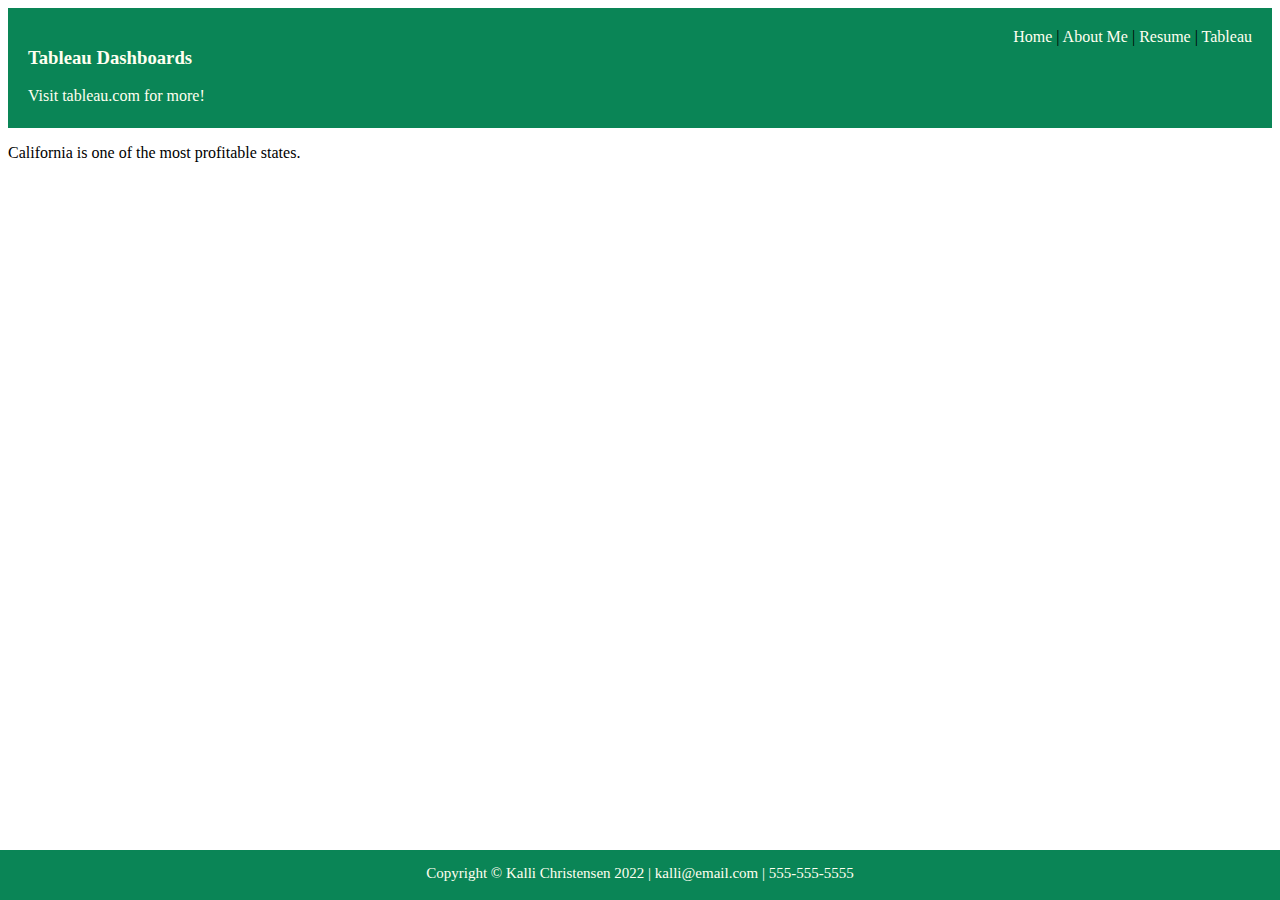
==== html/tableau.html @ ae048c8f "Add files via upload" ====
<!--Last edit: 4/16/22 Kalli Christensen-->
<!DOCTYPE html>
<html>
    <head>
        <title>Kalli Christensen - Tableau</title>
        <link rel="stylesheet" href="../styles/bootstyles.css">
    </head>
    <body> 
        <span class="subheader">
            <a href="../index.html">Home</a> | 
            <a href="aboutme.html">About Me</a> | 
            <a href="resume.html">Resume</a> | 
            <a href="tableau.html">Tableau</a>
        </span>
        <div class="header">
            <h3>Tableau Dashboards</h3>
            <span>Visit <a href="https://www.tableau.com/">tableau.com</a> for more!</span>
        </div>
        <div class="mainbody">
            
            <div class='tableauPlaceholder' id='viz1650154336671' style='position: relative'><noscript><a href='#'><img alt='&lt;Profits by State&gt; ' src='https:&#47;&#47;public.tableau.com&#47;static&#47;images&#47;Pr&#47;ProfitbyState_16501531356380&#47;Sheet10&#47;1_rss.png' style='border: none' /></a></noscript><object class='tableauViz'  style='display:none;'><param name='host_url' value='https%3A%2F%2Fpublic.tableau.com%2F' /> <param name='embed_code_version' value='3' /> <param name='site_root' value='' /><param name='name' value='ProfitbyState_16501531356380&#47;Sheet10' /><param name='tabs' value='no' /><param name='toolbar' value='yes' /><param name='static_image' value='https:&#47;&#47;public.tableau.com&#47;static&#47;images&#47;Pr&#47;ProfitbyState_16501531356380&#47;Sheet10&#47;1.png' /> <param name='animate_transition' value='yes' /><param name='display_static_image' value='yes' /><param name='display_spinner' value='yes' /><param name='display_overlay' value='yes' /><param name='display_count' value='yes' /><param name='language' value='en-US' /><param name='filter' value='publish=yes' /></object></div>                <script type='text/javascript'>                    var divElement = document.getElementById('viz1650154336671');                    var vizElement = divElement.getElementsByTagName('object')[0];                    vizElement.style.width='100%';vizElement.style.height=(divElement.offsetWidth*0.75)+'px';                    var scriptElement = document.createElement('script');                    scriptElement.src = 'https://public.tableau.com/javascripts/api/viz_v1.js';                    vizElement.parentNode.insertBefore(scriptElement, vizElement);                </script>
            <p>California is one of the most profitable states.</p>
            <div class='tableauPlaceholder' id='viz1650154491300' style='position: relative'><noscript><a href='#'><img alt='&lt;California Profits&gt; ' src='https:&#47;&#47;public.tableau.com&#47;static&#47;images&#47;Ca&#47;CaliforniaProfits_16501531825990&#47;Sheet11&#47;1_rss.png' style='border: none' /></a></noscript><object class='tableauViz'  style='display:none;'><param name='host_url' value='https%3A%2F%2Fpublic.tableau.com%2F' /> <param name='embed_code_version' value='3' /> <param name='site_root' value='' /><param name='name' value='CaliforniaProfits_16501531825990&#47;Sheet11' /><param name='tabs' value='no' /><param name='toolbar' value='yes' /><param name='static_image' value='https:&#47;&#47;public.tableau.com&#47;static&#47;images&#47;Ca&#47;CaliforniaProfits_16501531825990&#47;Sheet11&#47;1.png' /> <param name='animate_transition' value='yes' /><param name='display_static_image' value='yes' /><param name='display_spinner' value='yes' /><param name='display_overlay' value='yes' /><param name='display_count' value='yes' /><param name='language' value='en-US' /><param name='filter' value='publish=yes' /></object></div>                <script type='text/javascript'>                    var divElement = document.getElementById('viz1650154491300');                    var vizElement = divElement.getElementsByTagName('object')[0];                    vizElement.style.width='100%';vizElement.style.height=(divElement.offsetWidth*0.75)+'px';                    var scriptElement = document.createElement('script');                    scriptElement.src = 'https://public.tableau.com/javascripts/api/viz_v1.js';                    vizElement.parentNode.insertBefore(scriptElement, vizElement);                </script>
            <div class='tableauPlaceholder' id='viz1650154543712' style='position: relative'><noscript><a href='#'><img alt='&lt;California Profit by Category&gt; ' src='https:&#47;&#47;public.tableau.com&#47;static&#47;images&#47;Pr&#47;ProfitbyCategory_16501542631740&#47;Sheet12&#47;1_rss.png' style='border: none' /></a></noscript><object class='tableauViz'  style='display:none;'><param name='host_url' value='https%3A%2F%2Fpublic.tableau.com%2F' /> <param name='embed_code_version' value='3' /> <param name='site_root' value='' /><param name='name' value='ProfitbyCategory_16501542631740&#47;Sheet12' /><param name='tabs' value='no' /><param name='toolbar' value='yes' /><param name='static_image' value='https:&#47;&#47;public.tableau.com&#47;static&#47;images&#47;Pr&#47;ProfitbyCategory_16501542631740&#47;Sheet12&#47;1.png' /> <param name='animate_transition' value='yes' /><param name='display_static_image' value='yes' /><param name='display_spinner' value='yes' /><param name='display_overlay' value='yes' /><param name='display_count' value='yes' /><param name='language' value='en-US' /><param name='filter' value='publish=yes' /></object></div>                <script type='text/javascript'>                    var divElement = document.getElementById('viz1650154543712');                    var vizElement = divElement.getElementsByTagName('object')[0];                    vizElement.style.width='100%';vizElement.style.height=(divElement.offsetWidth*0.75)+'px';                    var scriptElement = document.createElement('script');                    scriptElement.src = 'https://public.tableau.com/javascripts/api/viz_v1.js';                    vizElement.parentNode.insertBefore(scriptElement, vizElement);                </script>
            <div class='tableauPlaceholder' id='viz1650154676892' style='position: relative'><noscript><a href='#'><img alt='&lt;Forecasted Sales&gt; ' src='https:&#47;&#47;public.tableau.com&#47;static&#47;images&#47;Fo&#47;ForecastedSales_16501542989900&#47;Sheet13&#47;1_rss.png' style='border: none' /></a></noscript><object class='tableauViz'  style='display:none;'><param name='host_url' value='https%3A%2F%2Fpublic.tableau.com%2F' /> <param name='embed_code_version' value='3' /> <param name='site_root' value='' /><param name='name' value='ForecastedSales_16501542989900&#47;Sheet13' /><param name='tabs' value='no' /><param name='toolbar' value='yes' /><param name='static_image' value='https:&#47;&#47;public.tableau.com&#47;static&#47;images&#47;Fo&#47;ForecastedSales_16501542989900&#47;Sheet13&#47;1.png' /> <param name='animate_transition' value='yes' /><param name='display_static_image' value='yes' /><param name='display_spinner' value='yes' /><param name='display_overlay' value='yes' /><param name='display_count' value='yes' /><param name='language' value='en-US' /><param name='filter' value='publish=yes' /></object></div>                <script type='text/javascript'>                    var divElement = document.getElementById('viz1650154676892');                    var vizElement = divElement.getElementsByTagName('object')[0];                    vizElement.style.width='100%';vizElement.style.height=(divElement.offsetWidth*0.75)+'px';                    var scriptElement = document.createElement('script');                    scriptElement.src = 'https://public.tableau.com/javascripts/api/viz_v1.js';                    vizElement.parentNode.insertBefore(scriptElement, vizElement);                </script>
        </div>
        <div class="common footer">
           <p>Copyright &copy; Kalli Christensen 2022 | kalli@email.com | 555-555-5555</p>
        </div>
    </body>
</html>
---- styles/bootstyles.css ----
.common {
    position: absolute;
}
.header {
    top: 0px;
    left: 0px;
    right: 0px;
    height: 80px;
    z-index: 1;
    background-color: rgb(10, 133, 86);
    color: ivory;
    padding: 20px;
}
.subheader {
    float: right;
    padding: 20px;
}
.mainbody {
    top: 115px;
    bottom: 40px;
    left: 5px;
    right: 5px;
}


.footer {
    background-color: rgb(10, 133, 86);
    bottom: 0px;
    height: 50px;
    left: 0px;
    right: 0px;
    font-size: 15px;
    color: ivory;
    text-align: center;
    position: fixed
}

a {
    color: ivory;
    text-decoration: none;
}
a:hover {text-decoration: underline;}
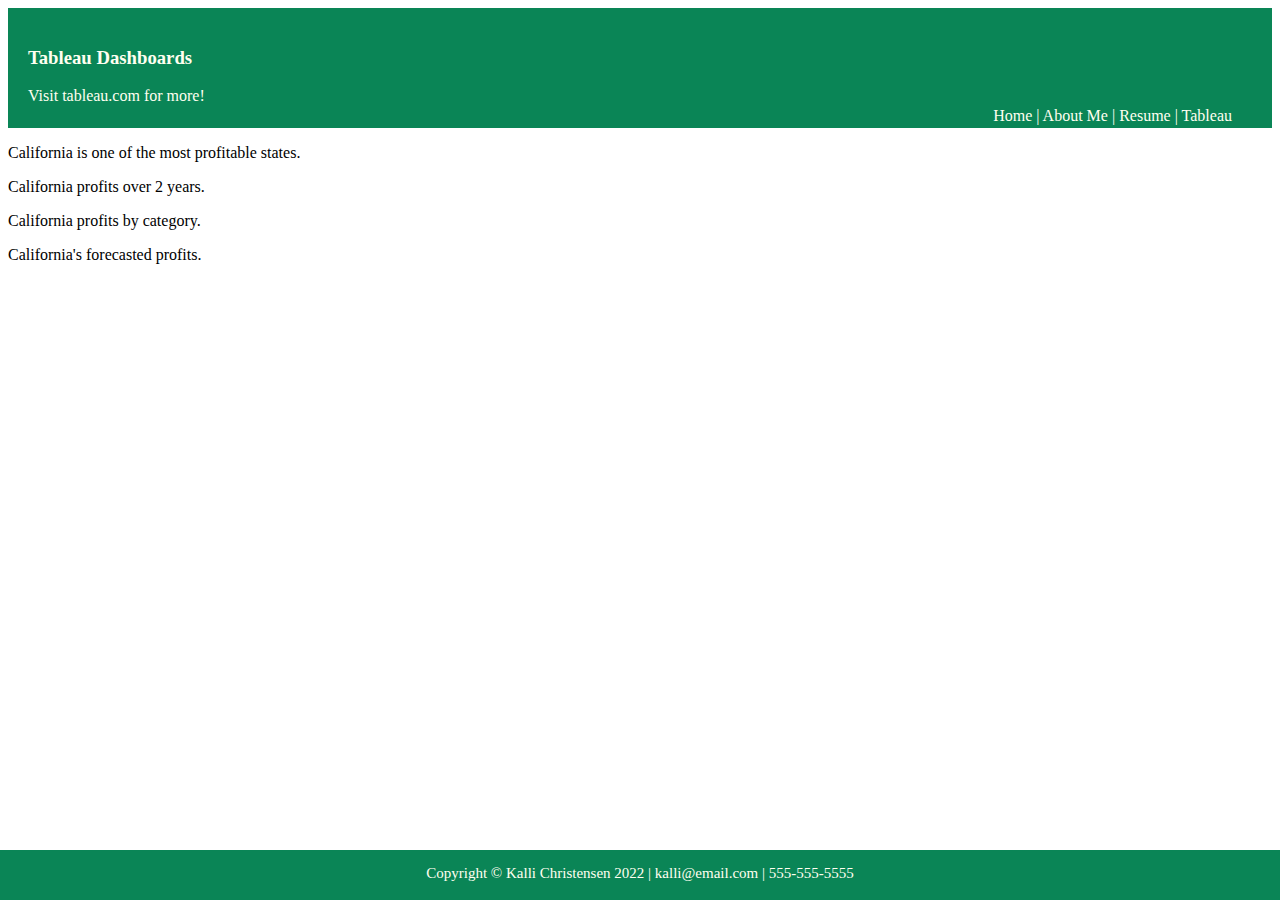
==== commit fe29d101: "Add files via upload" ====
--- a/html/tableau.html
+++ b/html/tableau.html
@@ -6,23 +6,26 @@
         <link rel="stylesheet" href="../styles/bootstyles.css">
     </head>
     <body> 
-        <span class="subheader">
-            <a href="../index.html">Home</a> | 
-            <a href="aboutme.html">About Me</a> | 
-            <a href="resume.html">Resume</a> | 
-            <a href="tableau.html">Tableau</a>
-        </span>
+        
         <div class="header">
             <h3>Tableau Dashboards</h3>
             <span>Visit <a href="https://www.tableau.com/">tableau.com</a> for more!</span>
+            <span class="subheader">
+                <a href="../index.html">Home</a> | 
+                <a href="aboutme.html">About Me</a> | 
+                <a href="resume.html">Resume</a> | 
+                <a href="tableau.html">Tableau</a>
+            </span>
         </div>
         <div class="mainbody">
-            
-            <div class='tableauPlaceholder' id='viz1650154336671' style='position: relative'><noscript><a href='#'><img alt='&lt;Profits by State&gt; ' src='https:&#47;&#47;public.tableau.com&#47;static&#47;images&#47;Pr&#47;ProfitbyState_16501531356380&#47;Sheet10&#47;1_rss.png' style='border: none' /></a></noscript><object class='tableauViz'  style='display:none;'><param name='host_url' value='https%3A%2F%2Fpublic.tableau.com%2F' /> <param name='embed_code_version' value='3' /> <param name='site_root' value='' /><param name='name' value='ProfitbyState_16501531356380&#47;Sheet10' /><param name='tabs' value='no' /><param name='toolbar' value='yes' /><param name='static_image' value='https:&#47;&#47;public.tableau.com&#47;static&#47;images&#47;Pr&#47;ProfitbyState_16501531356380&#47;Sheet10&#47;1.png' /> <param name='animate_transition' value='yes' /><param name='display_static_image' value='yes' /><param name='display_spinner' value='yes' /><param name='display_overlay' value='yes' /><param name='display_count' value='yes' /><param name='language' value='en-US' /><param name='filter' value='publish=yes' /></object></div>                <script type='text/javascript'>                    var divElement = document.getElementById('viz1650154336671');                    var vizElement = divElement.getElementsByTagName('object')[0];                    vizElement.style.width='100%';vizElement.style.height=(divElement.offsetWidth*0.75)+'px';                    var scriptElement = document.createElement('script');                    scriptElement.src = 'https://public.tableau.com/javascripts/api/viz_v1.js';                    vizElement.parentNode.insertBefore(scriptElement, vizElement);                </script>
+            <div class='tableauPlaceholder topleft' id='viz1650154336671' style='position: relative'><noscript><a href='#'><img alt='&lt;Profits by State&gt; ' src='https:&#47;&#47;public.tableau.com&#47;static&#47;images&#47;Pr&#47;ProfitbyState_16501531356380&#47;Sheet10&#47;1_rss.png' style='border: none' /></a></noscript><object class='tableauViz'  style='display:none;'><param name='host_url' value='https%3A%2F%2Fpublic.tableau.com%2F' /> <param name='embed_code_version' value='3' /> <param name='site_root' value='' /><param name='name' value='ProfitbyState_16501531356380&#47;Sheet10' /><param name='tabs' value='no' /><param name='toolbar' value='yes' /><param name='static_image' value='https:&#47;&#47;public.tableau.com&#47;static&#47;images&#47;Pr&#47;ProfitbyState_16501531356380&#47;Sheet10&#47;1.png' /> <param name='animate_transition' value='yes' /><param name='display_static_image' value='yes' /><param name='display_spinner' value='yes' /><param name='display_overlay' value='yes' /><param name='display_count' value='yes' /><param name='language' value='en-US' /><param name='filter' value='publish=yes' /></object></div>                <script type='text/javascript'>                    var divElement = document.getElementById('viz1650154336671');                    var vizElement = divElement.getElementsByTagName('object')[0];                    vizElement.style.width='100%';vizElement.style.height=(divElement.offsetWidth*0.75)+'px';                    var scriptElement = document.createElement('script');                    scriptElement.src = 'https://public.tableau.com/javascripts/api/viz_v1.js';                    vizElement.parentNode.insertBefore(scriptElement, vizElement);                </script>
             <p>California is one of the most profitable states.</p>
-            <div class='tableauPlaceholder' id='viz1650154491300' style='position: relative'><noscript><a href='#'><img alt='&lt;California Profits&gt; ' src='https:&#47;&#47;public.tableau.com&#47;static&#47;images&#47;Ca&#47;CaliforniaProfits_16501531825990&#47;Sheet11&#47;1_rss.png' style='border: none' /></a></noscript><object class='tableauViz'  style='display:none;'><param name='host_url' value='https%3A%2F%2Fpublic.tableau.com%2F' /> <param name='embed_code_version' value='3' /> <param name='site_root' value='' /><param name='name' value='CaliforniaProfits_16501531825990&#47;Sheet11' /><param name='tabs' value='no' /><param name='toolbar' value='yes' /><param name='static_image' value='https:&#47;&#47;public.tableau.com&#47;static&#47;images&#47;Ca&#47;CaliforniaProfits_16501531825990&#47;Sheet11&#47;1.png' /> <param name='animate_transition' value='yes' /><param name='display_static_image' value='yes' /><param name='display_spinner' value='yes' /><param name='display_overlay' value='yes' /><param name='display_count' value='yes' /><param name='language' value='en-US' /><param name='filter' value='publish=yes' /></object></div>                <script type='text/javascript'>                    var divElement = document.getElementById('viz1650154491300');                    var vizElement = divElement.getElementsByTagName('object')[0];                    vizElement.style.width='100%';vizElement.style.height=(divElement.offsetWidth*0.75)+'px';                    var scriptElement = document.createElement('script');                    scriptElement.src = 'https://public.tableau.com/javascripts/api/viz_v1.js';                    vizElement.parentNode.insertBefore(scriptElement, vizElement);                </script>
-            <div class='tableauPlaceholder' id='viz1650154543712' style='position: relative'><noscript><a href='#'><img alt='&lt;California Profit by Category&gt; ' src='https:&#47;&#47;public.tableau.com&#47;static&#47;images&#47;Pr&#47;ProfitbyCategory_16501542631740&#47;Sheet12&#47;1_rss.png' style='border: none' /></a></noscript><object class='tableauViz'  style='display:none;'><param name='host_url' value='https%3A%2F%2Fpublic.tableau.com%2F' /> <param name='embed_code_version' value='3' /> <param name='site_root' value='' /><param name='name' value='ProfitbyCategory_16501542631740&#47;Sheet12' /><param name='tabs' value='no' /><param name='toolbar' value='yes' /><param name='static_image' value='https:&#47;&#47;public.tableau.com&#47;static&#47;images&#47;Pr&#47;ProfitbyCategory_16501542631740&#47;Sheet12&#47;1.png' /> <param name='animate_transition' value='yes' /><param name='display_static_image' value='yes' /><param name='display_spinner' value='yes' /><param name='display_overlay' value='yes' /><param name='display_count' value='yes' /><param name='language' value='en-US' /><param name='filter' value='publish=yes' /></object></div>                <script type='text/javascript'>                    var divElement = document.getElementById('viz1650154543712');                    var vizElement = divElement.getElementsByTagName('object')[0];                    vizElement.style.width='100%';vizElement.style.height=(divElement.offsetWidth*0.75)+'px';                    var scriptElement = document.createElement('script');                    scriptElement.src = 'https://public.tableau.com/javascripts/api/viz_v1.js';                    vizElement.parentNode.insertBefore(scriptElement, vizElement);                </script>
-            <div class='tableauPlaceholder' id='viz1650154676892' style='position: relative'><noscript><a href='#'><img alt='&lt;Forecasted Sales&gt; ' src='https:&#47;&#47;public.tableau.com&#47;static&#47;images&#47;Fo&#47;ForecastedSales_16501542989900&#47;Sheet13&#47;1_rss.png' style='border: none' /></a></noscript><object class='tableauViz'  style='display:none;'><param name='host_url' value='https%3A%2F%2Fpublic.tableau.com%2F' /> <param name='embed_code_version' value='3' /> <param name='site_root' value='' /><param name='name' value='ForecastedSales_16501542989900&#47;Sheet13' /><param name='tabs' value='no' /><param name='toolbar' value='yes' /><param name='static_image' value='https:&#47;&#47;public.tableau.com&#47;static&#47;images&#47;Fo&#47;ForecastedSales_16501542989900&#47;Sheet13&#47;1.png' /> <param name='animate_transition' value='yes' /><param name='display_static_image' value='yes' /><param name='display_spinner' value='yes' /><param name='display_overlay' value='yes' /><param name='display_count' value='yes' /><param name='language' value='en-US' /><param name='filter' value='publish=yes' /></object></div>                <script type='text/javascript'>                    var divElement = document.getElementById('viz1650154676892');                    var vizElement = divElement.getElementsByTagName('object')[0];                    vizElement.style.width='100%';vizElement.style.height=(divElement.offsetWidth*0.75)+'px';                    var scriptElement = document.createElement('script');                    scriptElement.src = 'https://public.tableau.com/javascripts/api/viz_v1.js';                    vizElement.parentNode.insertBefore(scriptElement, vizElement);                </script>
+            <div class='tableauPlaceholder topright' id='viz1650154491300' style='position: relative'><noscript><a href='#'><img alt='&lt;California Profits&gt; ' src='https:&#47;&#47;public.tableau.com&#47;static&#47;images&#47;Ca&#47;CaliforniaProfits_16501531825990&#47;Sheet11&#47;1_rss.png' style='border: none' /></a></noscript><object class='tableauViz'  style='display:none;'><param name='host_url' value='https%3A%2F%2Fpublic.tableau.com%2F' /> <param name='embed_code_version' value='3' /> <param name='site_root' value='' /><param name='name' value='CaliforniaProfits_16501531825990&#47;Sheet11' /><param name='tabs' value='no' /><param name='toolbar' value='yes' /><param name='static_image' value='https:&#47;&#47;public.tableau.com&#47;static&#47;images&#47;Ca&#47;CaliforniaProfits_16501531825990&#47;Sheet11&#47;1.png' /> <param name='animate_transition' value='yes' /><param name='display_static_image' value='yes' /><param name='display_spinner' value='yes' /><param name='display_overlay' value='yes' /><param name='display_count' value='yes' /><param name='language' value='en-US' /><param name='filter' value='publish=yes' /></object></div>                <script type='text/javascript'>                    var divElement = document.getElementById('viz1650154491300');                    var vizElement = divElement.getElementsByTagName('object')[0];                    vizElement.style.width='100%';vizElement.style.height=(divElement.offsetWidth*0.75)+'px';                    var scriptElement = document.createElement('script');                    scriptElement.src = 'https://public.tableau.com/javascripts/api/viz_v1.js';                    vizElement.parentNode.insertBefore(scriptElement, vizElement);                </script>
+            <p>California profits over 2 years.</p>
+            <div class='tableauPlaceholder bottomleft' id='viz1650154543712' style='position: relative'><noscript><a href='#'><img alt='&lt;California Profit by Category&gt; ' src='https:&#47;&#47;public.tableau.com&#47;static&#47;images&#47;Pr&#47;ProfitbyCategory_16501542631740&#47;Sheet12&#47;1_rss.png' style='border: none' /></a></noscript><object class='tableauViz'  style='display:none;'><param name='host_url' value='https%3A%2F%2Fpublic.tableau.com%2F' /> <param name='embed_code_version' value='3' /> <param name='site_root' value='' /><param name='name' value='ProfitbyCategory_16501542631740&#47;Sheet12' /><param name='tabs' value='no' /><param name='toolbar' value='yes' /><param name='static_image' value='https:&#47;&#47;public.tableau.com&#47;static&#47;images&#47;Pr&#47;ProfitbyCategory_16501542631740&#47;Sheet12&#47;1.png' /> <param name='animate_transition' value='yes' /><param name='display_static_image' value='yes' /><param name='display_spinner' value='yes' /><param name='display_overlay' value='yes' /><param name='display_count' value='yes' /><param name='language' value='en-US' /><param name='filter' value='publish=yes' /></object></div>                <script type='text/javascript'>                    var divElement = document.getElementById('viz1650154543712');                    var vizElement = divElement.getElementsByTagName('object')[0];                    vizElement.style.width='100%';vizElement.style.height=(divElement.offsetWidth*0.75)+'px';                    var scriptElement = document.createElement('script');                    scriptElement.src = 'https://public.tableau.com/javascripts/api/viz_v1.js';                    vizElement.parentNode.insertBefore(scriptElement, vizElement);                </script>
+            <p>California profits by category.</p>
+            <div class='tableauPlaceholder bottomright' id='viz1650154676892' style='position: relative'><noscript><a href='#'><img alt='&lt;Forecasted Sales&gt; ' src='https:&#47;&#47;public.tableau.com&#47;static&#47;images&#47;Fo&#47;ForecastedSales_16501542989900&#47;Sheet13&#47;1_rss.png' style='border: none' /></a></noscript><object class='tableauViz'  style='display:none;'><param name='host_url' value='https%3A%2F%2Fpublic.tableau.com%2F' /> <param name='embed_code_version' value='3' /> <param name='site_root' value='' /><param name='name' value='ForecastedSales_16501542989900&#47;Sheet13' /><param name='tabs' value='no' /><param name='toolbar' value='yes' /><param name='static_image' value='https:&#47;&#47;public.tableau.com&#47;static&#47;images&#47;Fo&#47;ForecastedSales_16501542989900&#47;Sheet13&#47;1.png' /> <param name='animate_transition' value='yes' /><param name='display_static_image' value='yes' /><param name='display_spinner' value='yes' /><param name='display_overlay' value='yes' /><param name='display_count' value='yes' /><param name='language' value='en-US' /><param name='filter' value='publish=yes' /></object></div>                <script type='text/javascript'>                    var divElement = document.getElementById('viz1650154676892');                    var vizElement = divElement.getElementsByTagName('object')[0];                    vizElement.style.width='100%';vizElement.style.height=(divElement.offsetWidth*0.75)+'px';                    var scriptElement = document.createElement('script');                    scriptElement.src = 'https://public.tableau.com/javascripts/api/viz_v1.js';                    vizElement.parentNode.insertBefore(scriptElement, vizElement);                </script>
+            <p>California's forecasted profits.</p>
         </div>
         <div class="common footer">
            <p>Copyright &copy; Kalli Christensen 2022 | kalli@email.com | 555-555-5555</p>
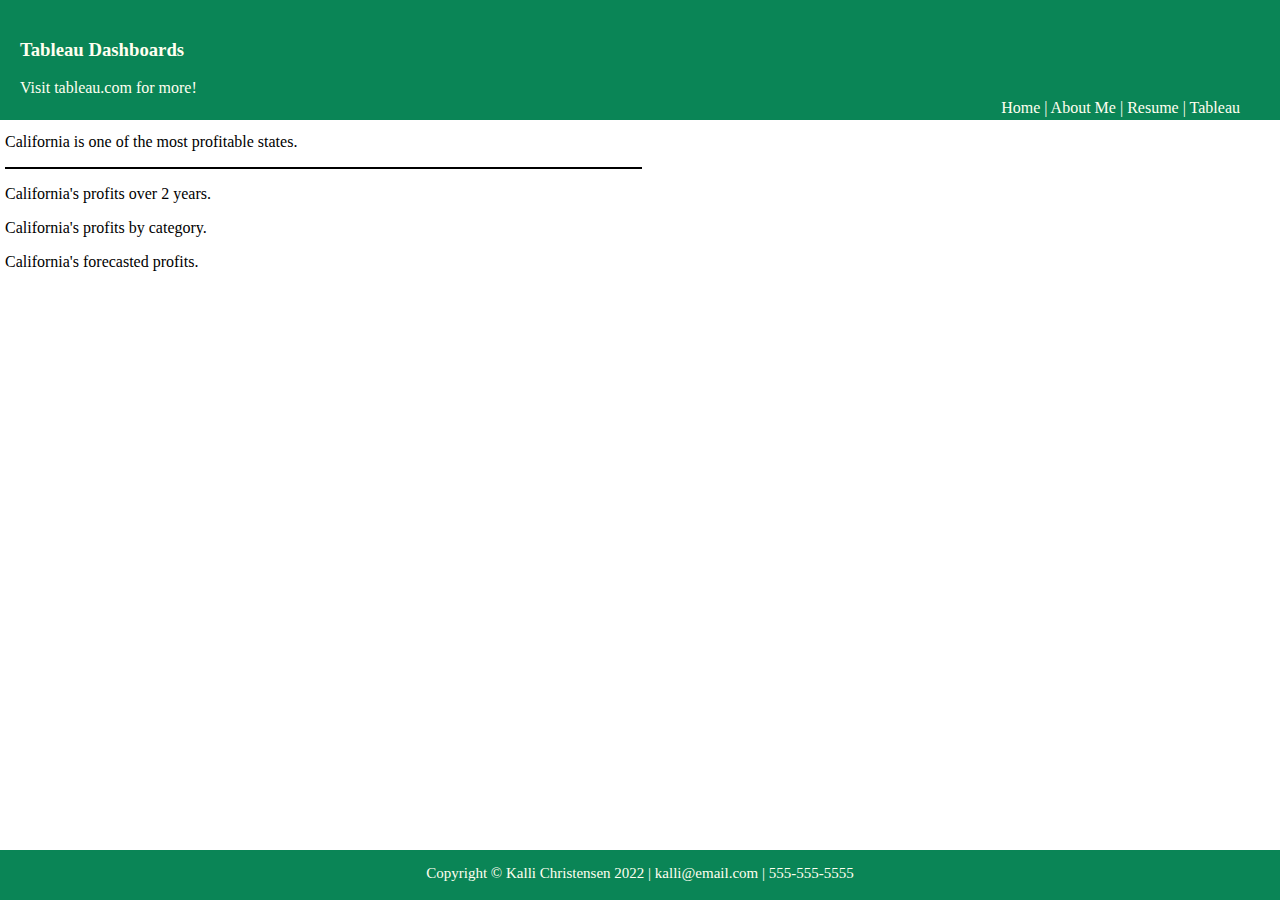
==== commit 4b610cfe: "Add files via upload" ====
--- a/html/tableau.html
+++ b/html/tableau.html
@@ -21,9 +21,9 @@
             <div class='tableauPlaceholder topleft' id='viz1650154336671' style='position: relative'><noscript><a href='#'><img alt='&lt;Profits by State&gt; ' src='https:&#47;&#47;public.tableau.com&#47;static&#47;images&#47;Pr&#47;ProfitbyState_16501531356380&#47;Sheet10&#47;1_rss.png' style='border: none' /></a></noscript><object class='tableauViz'  style='display:none;'><param name='host_url' value='https%3A%2F%2Fpublic.tableau.com%2F' /> <param name='embed_code_version' value='3' /> <param name='site_root' value='' /><param name='name' value='ProfitbyState_16501531356380&#47;Sheet10' /><param name='tabs' value='no' /><param name='toolbar' value='yes' /><param name='static_image' value='https:&#47;&#47;public.tableau.com&#47;static&#47;images&#47;Pr&#47;ProfitbyState_16501531356380&#47;Sheet10&#47;1.png' /> <param name='animate_transition' value='yes' /><param name='display_static_image' value='yes' /><param name='display_spinner' value='yes' /><param name='display_overlay' value='yes' /><param name='display_count' value='yes' /><param name='language' value='en-US' /><param name='filter' value='publish=yes' /></object></div>                <script type='text/javascript'>                    var divElement = document.getElementById('viz1650154336671');                    var vizElement = divElement.getElementsByTagName('object')[0];                    vizElement.style.width='100%';vizElement.style.height=(divElement.offsetWidth*0.75)+'px';                    var scriptElement = document.createElement('script');                    scriptElement.src = 'https://public.tableau.com/javascripts/api/viz_v1.js';                    vizElement.parentNode.insertBefore(scriptElement, vizElement);                </script>
             <p>California is one of the most profitable states.</p>
             <div class='tableauPlaceholder topright' id='viz1650154491300' style='position: relative'><noscript><a href='#'><img alt='&lt;California Profits&gt; ' src='https:&#47;&#47;public.tableau.com&#47;static&#47;images&#47;Ca&#47;CaliforniaProfits_16501531825990&#47;Sheet11&#47;1_rss.png' style='border: none' /></a></noscript><object class='tableauViz'  style='display:none;'><param name='host_url' value='https%3A%2F%2Fpublic.tableau.com%2F' /> <param name='embed_code_version' value='3' /> <param name='site_root' value='' /><param name='name' value='CaliforniaProfits_16501531825990&#47;Sheet11' /><param name='tabs' value='no' /><param name='toolbar' value='yes' /><param name='static_image' value='https:&#47;&#47;public.tableau.com&#47;static&#47;images&#47;Ca&#47;CaliforniaProfits_16501531825990&#47;Sheet11&#47;1.png' /> <param name='animate_transition' value='yes' /><param name='display_static_image' value='yes' /><param name='display_spinner' value='yes' /><param name='display_overlay' value='yes' /><param name='display_count' value='yes' /><param name='language' value='en-US' /><param name='filter' value='publish=yes' /></object></div>                <script type='text/javascript'>                    var divElement = document.getElementById('viz1650154491300');                    var vizElement = divElement.getElementsByTagName('object')[0];                    vizElement.style.width='100%';vizElement.style.height=(divElement.offsetWidth*0.75)+'px';                    var scriptElement = document.createElement('script');                    scriptElement.src = 'https://public.tableau.com/javascripts/api/viz_v1.js';                    vizElement.parentNode.insertBefore(scriptElement, vizElement);                </script>
-            <p>California profits over 2 years.</p>
+            <p>California's profits over 2 years.</p>
             <div class='tableauPlaceholder bottomleft' id='viz1650154543712' style='position: relative'><noscript><a href='#'><img alt='&lt;California Profit by Category&gt; ' src='https:&#47;&#47;public.tableau.com&#47;static&#47;images&#47;Pr&#47;ProfitbyCategory_16501542631740&#47;Sheet12&#47;1_rss.png' style='border: none' /></a></noscript><object class='tableauViz'  style='display:none;'><param name='host_url' value='https%3A%2F%2Fpublic.tableau.com%2F' /> <param name='embed_code_version' value='3' /> <param name='site_root' value='' /><param name='name' value='ProfitbyCategory_16501542631740&#47;Sheet12' /><param name='tabs' value='no' /><param name='toolbar' value='yes' /><param name='static_image' value='https:&#47;&#47;public.tableau.com&#47;static&#47;images&#47;Pr&#47;ProfitbyCategory_16501542631740&#47;Sheet12&#47;1.png' /> <param name='animate_transition' value='yes' /><param name='display_static_image' value='yes' /><param name='display_spinner' value='yes' /><param name='display_overlay' value='yes' /><param name='display_count' value='yes' /><param name='language' value='en-US' /><param name='filter' value='publish=yes' /></object></div>                <script type='text/javascript'>                    var divElement = document.getElementById('viz1650154543712');                    var vizElement = divElement.getElementsByTagName('object')[0];                    vizElement.style.width='100%';vizElement.style.height=(divElement.offsetWidth*0.75)+'px';                    var scriptElement = document.createElement('script');                    scriptElement.src = 'https://public.tableau.com/javascripts/api/viz_v1.js';                    vizElement.parentNode.insertBefore(scriptElement, vizElement);                </script>
-            <p>California profits by category.</p>
+            <p>California's profits by category.</p>
             <div class='tableauPlaceholder bottomright' id='viz1650154676892' style='position: relative'><noscript><a href='#'><img alt='&lt;Forecasted Sales&gt; ' src='https:&#47;&#47;public.tableau.com&#47;static&#47;images&#47;Fo&#47;ForecastedSales_16501542989900&#47;Sheet13&#47;1_rss.png' style='border: none' /></a></noscript><object class='tableauViz'  style='display:none;'><param name='host_url' value='https%3A%2F%2Fpublic.tableau.com%2F' /> <param name='embed_code_version' value='3' /> <param name='site_root' value='' /><param name='name' value='ForecastedSales_16501542989900&#47;Sheet13' /><param name='tabs' value='no' /><param name='toolbar' value='yes' /><param name='static_image' value='https:&#47;&#47;public.tableau.com&#47;static&#47;images&#47;Fo&#47;ForecastedSales_16501542989900&#47;Sheet13&#47;1.png' /> <param name='animate_transition' value='yes' /><param name='display_static_image' value='yes' /><param name='display_spinner' value='yes' /><param name='display_overlay' value='yes' /><param name='display_count' value='yes' /><param name='language' value='en-US' /><param name='filter' value='publish=yes' /></object></div>                <script type='text/javascript'>                    var divElement = document.getElementById('viz1650154676892');                    var vizElement = divElement.getElementsByTagName('object')[0];                    vizElement.style.width='100%';vizElement.style.height=(divElement.offsetWidth*0.75)+'px';                    var scriptElement = document.createElement('script');                    scriptElement.src = 'https://public.tableau.com/javascripts/api/viz_v1.js';                    vizElement.parentNode.insertBefore(scriptElement, vizElement);                </script>
             <p>California's forecasted profits.</p>
         </div>
--- a/styles/bootstyles.css
+++ b/styles/bootstyles.css
@@ -1,6 +1,4 @@
-.common {
-    position: absolute;
-}
+
 .header {
     top: 0px;
     left: 0px;
@@ -10,19 +8,48 @@
     background-color: rgb(10, 133, 86);
     color: ivory;
     padding: 20px;
+    position: absolute;
 }
 .subheader {
     float: right;
     padding: 20px;
+    position: sticky
 }
 .mainbody {
     top: 115px;
-    bottom: 40px;
+    bottom: 100px;
     left: 5px;
     right: 5px;
+    position: absolute;
+    padding-bottom: 100px;
 }
 
+.topleft {
+    position: absolute;
+    left: 0px;
+    top: 0px;
+    max-width: 50%;
+    height: auto;
+    border: 1px black solid;
+}
 
+.topright {
+    position: absolute;
+    right: 0px;
+    top: 0px;
+    max-width: 50%;
+    height: auto;
+    border: 1px black solid;
+}
+.bottomleft {
+    position: relative;
+    max-width: 50%;
+}
+
+.bottomright {
+    position: relative;
+    max-width: 50%;
+}
 .footer {
     background-color: rgb(10, 133, 86);
     bottom: 0px;
@@ -32,7 +59,7 @@
     font-size: 15px;
     color: ivory;
     text-align: center;
-    position: fixed
+    position: fixed;
 }
 
 a {
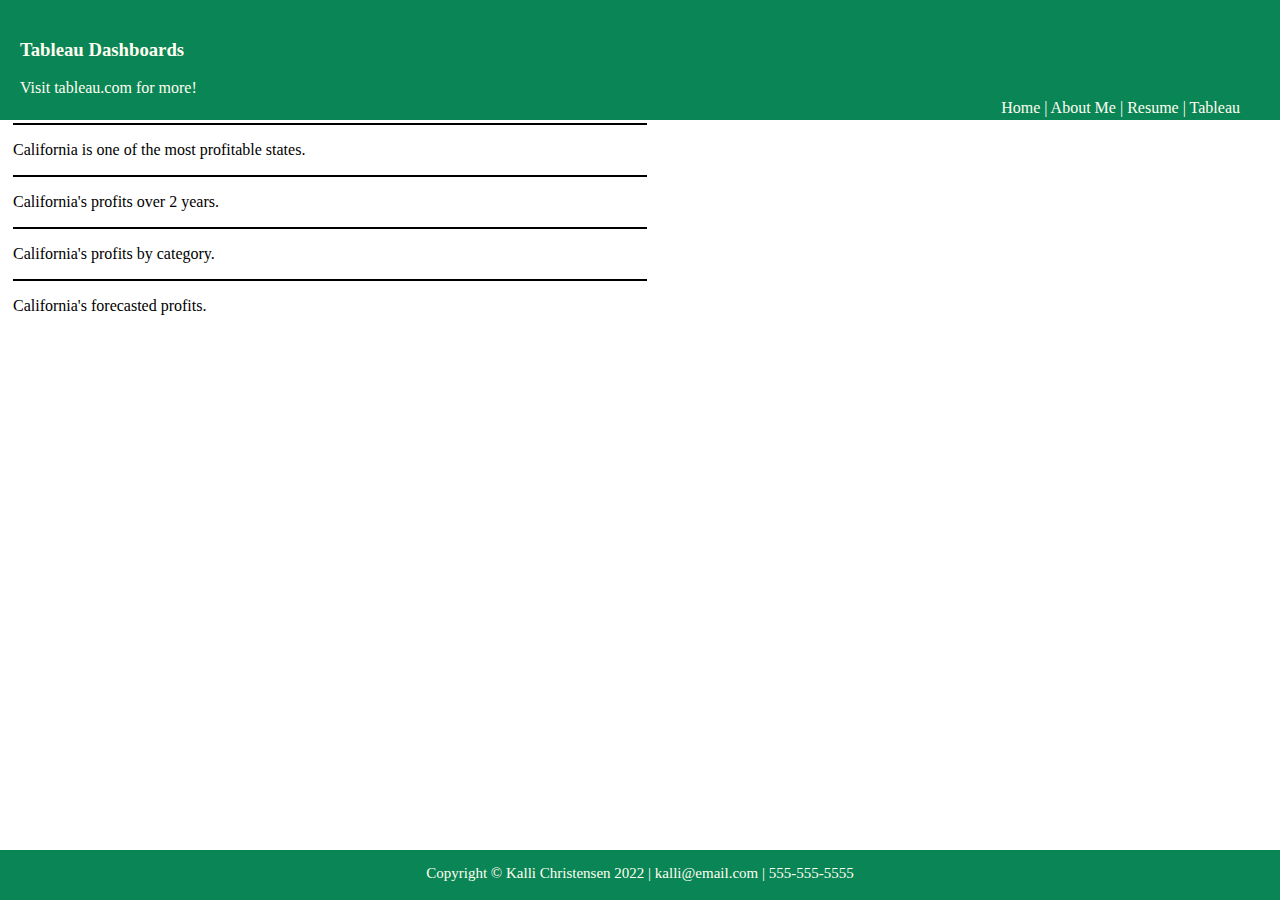
==== commit 8172dc3e: "Add files via upload" ====
--- a/html/tableau.html
+++ b/html/tableau.html
@@ -5,8 +5,7 @@
         <title>Kalli Christensen - Tableau</title>
         <link rel="stylesheet" href="../styles/bootstyles.css">
     </head>
-    <body> 
-        
+    <body class="background"> 
         <div class="header">
             <h3>Tableau Dashboards</h3>
             <span>Visit <a href="https://www.tableau.com/">tableau.com</a> for more!</span>
--- a/styles/bootstyles.css
+++ b/styles/bootstyles.css
@@ -20,7 +20,7 @@
     bottom: 100px;
     left: 5px;
     right: 5px;
-    position: absolute;
+    position: relative;
     padding-bottom: 100px;
 }
 
@@ -44,11 +44,13 @@
 .bottomleft {
     position: relative;
     max-width: 50%;
+    border: 1px black solid;
 }
 
 .bottomright {
     position: relative;
     max-width: 50%;
+    border: 1px black solid;
 }
 .footer {
     background-color: rgb(10, 133, 86);
